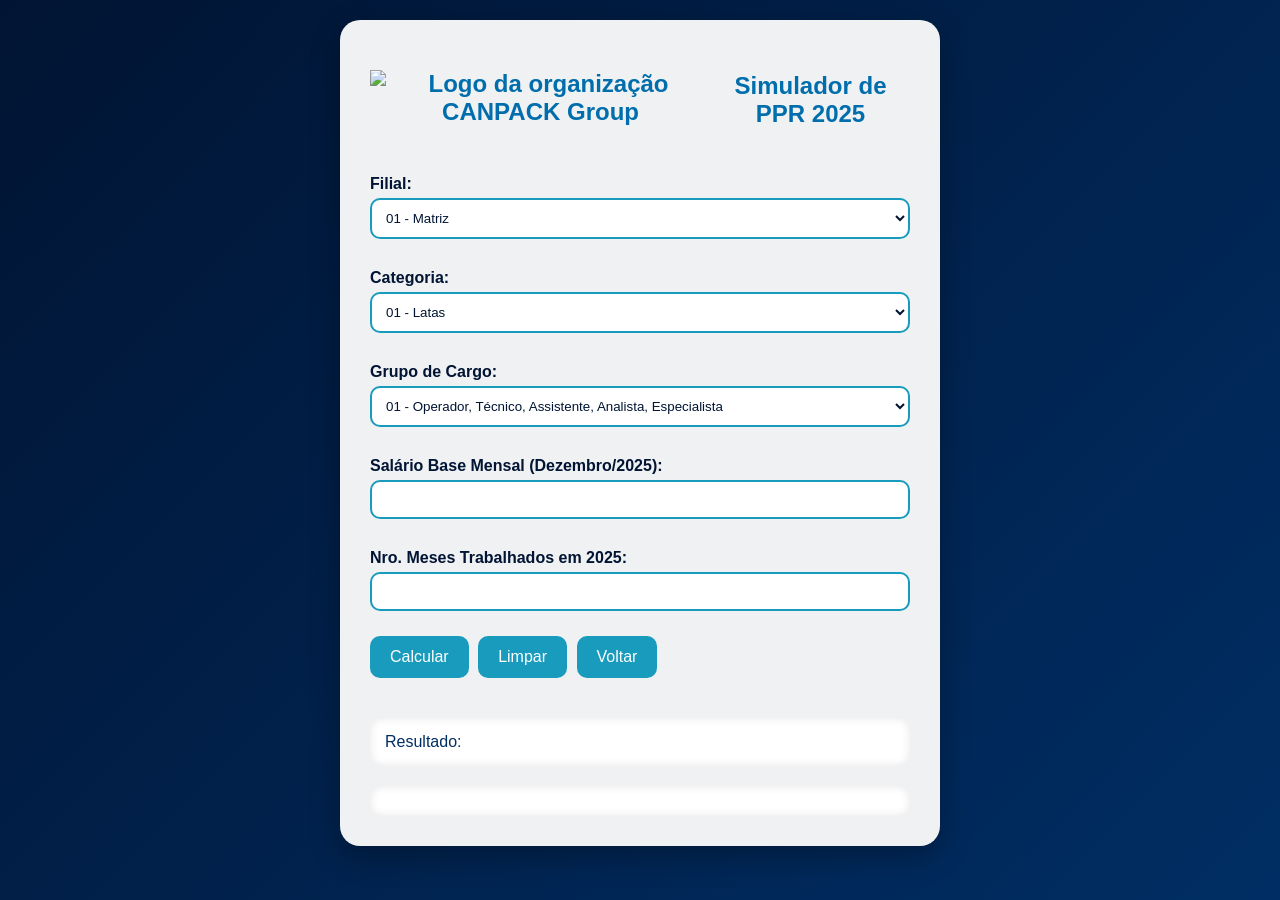
==== index.html @ d7fb4de0 "Rename index2.html to index.html" ====
<!DOCTYPE html>
<html lang="pt-BR">
<head>
    <meta charset="UTF-8">
    <meta name="viewport" content="width=device-width, initial-scale=1.0">
    <title>Simulador de PPR 2025</title>
<link rel="stylesheet" href="style.css">
</head>

<body>

    <section class="container">
        
    <h1>
        <img src="https://cdn.brandfetch.io/idgDVuK7_Q/w/400/h/400/theme/dark/icon.jpeg?c=1bxid64Mup7aczewSAYMX&amp;t=1756296592713" loading="lazy" alt="Logo da organização CANPACK Group" id="ember35" class="logo">
         Simulador de PPR 2025</h1>
    <label for="filial">Filial:</label>
    <select id="filial">
        <option value="01">01 - Matriz</option>
        <option value="02">02 - Itumbiara</option>
        <option value="03">03 - Maracanaú</option>
    </select>

    <label for="categoria">Categoria:</label>
    <select id="categoria">
        <option value="01">01 - Latas</option>
        <option value="02">02 - Tampas</option>
        <option value="03">03 - Latas/Tampas</option>
        <option value="04">04 - White Collar</option>
    </select>

    <label for="grupoCargo">Grupo de Cargo:</label>
    <select id="grupoCargo">
        <option value="01">01 - Operador, Técnico, Assistente, Analista, Especialista</option>
        <option value="02">02 - Supervisor, Coordenador, Controller</option>
        <option value="03">03 - Gerente</option>
    </select>

    <label for="salario">Salário Base Mensal (Dezembro/2025):</label>
    <input type="number" id="salario" step="0.01">
    
    <label for="meses">Nro. Meses Trabalhados em 2025:</label>
    <input type="number" id="meses">

    <button onclick="calcularPPR()">Calcular</button>
    <button onclick="limparCampos()">Limpar</button>
    <button onclick="Voltar()">Voltar</button>

    <div id="resultado">Resultado: </div>

    <div id="relatorio"></div>

    <script src="app.js">  </script>

    </section>
    <footer id="logo-container" style="display: none;">
        <img src="https://www.canpack.com/wp-content/themes/canpack-theme/dist/img/logo.svg" alt="Logo" class="logo-img">
        <p></p>
        <p>Em caso de dúvida ou sugestão de melhoria <a href="https://forms.office.com/e/YW1aTVpN6T" target="_blank">clique aqui</a>.</p>
        <p></p>
        <p>Desenvolvido pelo Time de RH Local da CP BR</p>
    
    </footer>


</body>
</html>
---- style.css ----
/* Paleta de cores escolhidas*/
:root {
  --azul-claro: #189bbd;
  --azul-escuro: #011433;
  --azul-medio: #006dac;
  --cinza-claro: #eff1f3;
  --branco: #ffffff;
  --azul-profundo: #002e64;
}

/* Reset básico */
* {
  box-sizing: border-box;
  font-family: 'Segoe UI', sans-serif;
  margin: 0;
  padding: 0;
}

body {
  background: linear-gradient(135deg, var(--azul-escuro), var(--azul-profundo));
  color: var(--branco);
  display: flex;
  flex-direction: column;
  align-items: center;
  min-height: 100vh;
  padding: 20px;
}

.container {
  background-color: var(--cinza-claro);
  color: var(--azul-escuro);
  padding: 30px;
  border-radius: 20px;
  box-shadow: 0 10px 30px rgba(0, 0, 0, 0.3);
  max-width: 600px;
  width: 100%;
  animation: slideUp 0.6s ease-out;
  transition: transform 0.3s;
}

.container:hover {
  transform: translateY(-5px);
}

h1 {
  text-align: center;
  margin-bottom: 25px;
  color: var(--azul-medio);
}

label {
  display: block;
  margin-top: 15px;
  font-weight: bold;
}

input, select {
  width: 100%;
  padding: 10px;
  margin-top: 5px;
  margin-bottom: 15px;
  border: 2px solid var(--azul-claro);
  border-radius: 10px;
  background-color: var(--branco);
  color: var(--azul-escuro);
  transition: border-color 0.3s, box-shadow 0.3s;
}

input:focus, select:focus {
  border-color: var(--azul-medio);
  box-shadow: 0 0 10px var(--azul-claro);
  outline: none;
}

button {
  background-color: var(--azul-claro);
  color: var(--branco);
  padding: 12px 20px;
  margin: 10px 5px 20px 0;
  border: none;
  border-radius: 10px;
  cursor: pointer;
  font-size: 16px;
  transition: background-color 0.3s, transform 0.2s;
}

button:hover {
  background-color: var(--azul-medio);
  transform: scale(1.05);
}

#resultado, #relatorio {
  margin-top: 20px;
  padding: 15px;
  background-color: var(--branco);
  color: var(--azul-profundo);
  border-radius: 10px;
  box-shadow: inset 0 0 10px rgba(0,0,0,0.1);
}

footer {
  text-align: center;
  color: var(--cinza-claro);
  margin-top: 30px;
}

footer a {
  color: var(--azul-claro);
  text-decoration: underline;
}

.logo-img {
  width: 120px;
  margin-bottom: 10px;
}

/* Animação inicial */
@keyframes slideUp {
  from {
    opacity: 0;
    transform: translateY(30px);
  }
  to {
    opacity: 1;
    transform: translateY(0);
  }
}


.logo {
    height: 60px; 
    
}

h1{ 
    display: flex;
    height: 100px;
    align-items: center; 

}
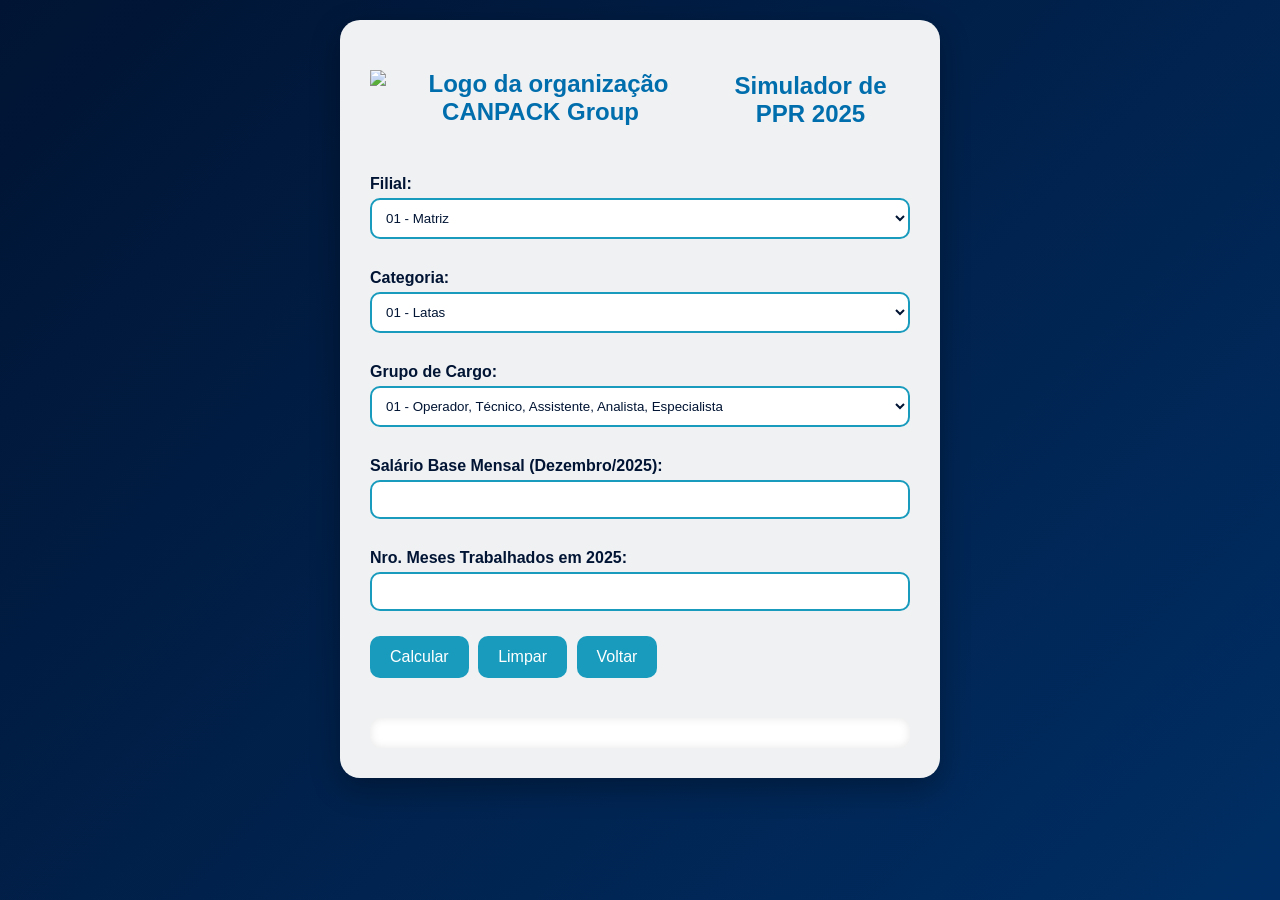
==== commit b15dc1ae: "Remove 'Resultado' div from index.html Removed the 'Resultado' div from the HTML structure." ====
--- a/index.html
+++ b/index.html
@@ -46,7 +46,6 @@
     <button onclick="limparCampos()">Limpar</button>
     <button onclick="Voltar()">Voltar</button>
 
-    <div id="resultado">Resultado: </div>
 
     <div id="relatorio"></div>
 
